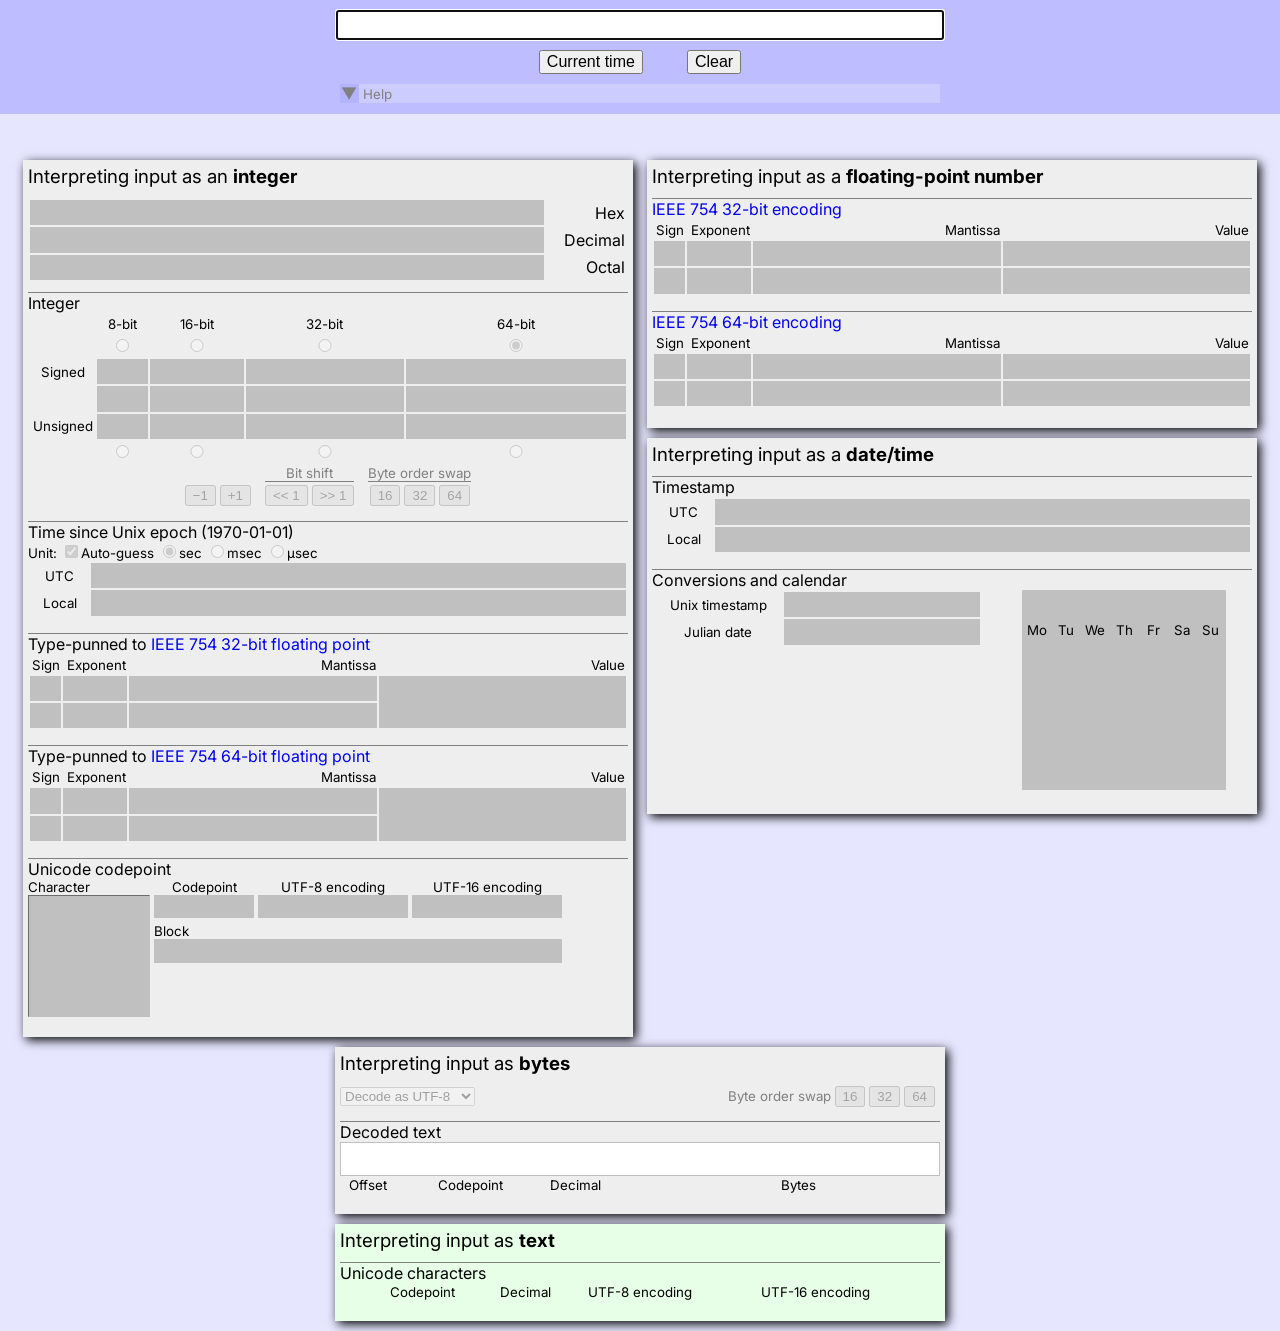
==== index.html @ 0c096be3 "Refactor click-to-copy into its own .js file, make float.html use it float.html now has click-to-cop" ====
<!DOCTYPE html>
<html lang="en">
    <head>
        <title>Bitlump</title>
        <meta name="description" content="Multi-purpose conversion tool." />
        <meta http-equiv="Content-Type" content="text/html; charset=utf-8" />
        <meta name="viewport" content="width=device-width, initial-scale=1">
        <link href="https://fonts.googleapis.com/css?family=Inter:400,700&display=swap" rel="stylesheet">
        <link rel="stylesheet" type="text/css" href="bitlump.css?bump=0" />
    </head>
    <body onload="initPage();">
        <script src="util.js?bump=0"></script>
        <script src="unicodedata.js?bump=0"></script>
        <script src="clicktocopy.js?bump=0"></script>
        <script src="binaryint.js?bump=0"></script>
        <script src="webutils.js?bump=0"></script>
        <script src="calendar.js?bump=0"></script>
        <script src="conversions.js?bump=1"></script>
        <script src="bitlump.js?bump=0"></script>
        <noscript>
            <p>
                If you had JavaScript enabled in your browser, this tool might
                be useful to you, but you haven't, so it isn't.
            </p>
        </noscript>

        <main id="main">
            <div class="maininput" id="maininput">
                <div class="maininputrow">
                    <input id="input" type="text"></input>
                </div>
                <div class="maininputrow">
                    <button onclick="inputCurrentTime();">Current time</button>
                    <button onclick="clearInput();">Clear</button>
                </div>
                <div class="help">
                    <div class="helpbar" onclick="toggleHelp();"><div class="expandbutton" id="helpexpandbutton">▼</div> Help</div>
                    <div class="helptext" id="helptext" style="display: none;">
                        <p>
                        Enter or paste any of the following into the input box. All applicable conversions happen automatically.
                        </p>
                        <ul>
                            <li>A decimal number, such as <a href="?i=960" class="inputexample">960</a></li>
                            <li>A hexadecimal number preceded with <span class="mono">0x</span>, such as <a href="?i=0x1f346" class="inputexample">0x1f346</a></li>
                            <li>An octal number preceded with <span class="mono">0o</span>, such as <a href="?i=0o755" class="inputexample">0o755</a></li>
                            <li>A floating-point number such as <a href="?i=6.0221408e23" class="inputexample">6.0221408e23</a></li>
                            <li>A date and time, such as <a href="?i=2023-04-23+16:24:48+%2B0100" class="inputexample">2023-04-23 16:24:48 +0100</a></li>
                            <ul>
                                <li>If fields after the year are omitted, they are filled in with defaults.</li>
                                <li>If no time zone is given, local time is assumed.</li>
                            </ul>
                            <li>A text string, such as <a href="?i=Joyeux%20Noël%20🎁" class="inputexample">Joyeux Noël 🎁</a></li>
                            <li>A byte string in hex, such as <a href="?i=48656c6c+6f20776f+726c6421" class="inputexample">48656c6c 6f20776f 726c6421</a></li>
                        </ul>
                        <p>
                        Click any converted value below to copy it to the clipboard.
                        </p>
                    </div>
                </div>
            </div>
            <div class="mainoutput" id="mainoutput">
                <div class="outputgroupcolumn">
                    <div class="outputgroup" data-category="binaryint">
                        <div class="outputgrouptitle">Interpreting input as an <span class="inputtype">integer</span></div>
                        <div>
                            <div style="width: 100%;">
                                <table style="width: 100%; text-align: right;">
                                    <colgroup>
                                        <col />
                                        <col style="width: 5em;" />
                                    </colgroup>
                                    <tr>
                                        <td class="outputcontainer outputvalue" data-converter="hex"></td>
                                        <td>Hex</td>
                                    </tr>
                                    <tr>
                                        <td class="outputcontainer outputvalue" data-converter="decimal"></td>
                                        <td>Decimal</td>
                                    </tr>
                                    <tr>
                                        <td class="outputcontainer outputvalue" data-converter="octal"></td>
                                        <td>Octal</td>
                                    </tr>
                                </table>
                            </div>
                        </div>

                        <div class="outputgrouprow">
                            <div class="outputgrouprowtitle">Integer</div>
                            <table style="width: 100%;" class="inttable">
                                <colgroup>
                                    <col style="width: 8%;" />
                                    <col style="width: 8%;" />
                                    <col style="width: 15%;" />
                                    <col style="width: 25%;" />
                                    <col style="width: 35%;" />
                                </colgroup>
                                <tr>
                                    <th></th>
                                    <th>8-bit</th>
                                    <th>16-bit</th>
                                    <th>32-bit</th>
                                    <th>64-bit</th>
                                </tr>
                                <tr class="radiobuttonrow">
                                    <td></td>
                                    <td><input type="radio" name="inttype" value="signed-8"></td>
                                    <td><input type="radio" name="inttype" value="signed-16"></td>
                                    <td><input type="radio" name="inttype" value="signed-32"></td>
                                    <td><input type="radio" name="inttype" value="signed-64" checked></td>
                                </tr>
                                <tr>
                                    <td class="rowtitle">Signed</td>
                                    <td class="outputcontainer outputvalue" data-converter="signed8dec"></td>
                                    <td class="outputcontainer outputvalue" data-converter="signed16dec"></td>
                                    <td class="outputcontainer outputvalue" data-converter="signed32dec"></td>
                                    <td class="outputcontainer outputvalue" data-converter="signed64dec"></td>
                                </tr>
                                <tr>
                                    <td class="rowtitle"></td>
                                    <td class="outputcontainer outputvalue" data-converter="unsigned8hex"></td>
                                    <td class="outputcontainer outputvalue" data-converter="unsigned16hex"></td>
                                    <td class="outputcontainer outputvalue" data-converter="unsigned32hex"></td>
                                    <td class="outputcontainer outputvalue" data-converter="unsigned64hex"></td>
                                </tr>
                                <tr>
                                    <td class="rowtitle">Unsigned</td>
                                    <td class="outputcontainer outputvalue" data-converter="unsigned8dec"></td>
                                    <td class="outputcontainer outputvalue" data-converter="unsigned16dec"></td>
                                    <td class="outputcontainer outputvalue" data-converter="unsigned32dec"></td>
                                    <td class="outputcontainer outputvalue" data-converter="unsigned64dec"></td>
                                </tr>
                                <tr class="radiobuttonrow">
                                    <td></td>
                                    <td><input type="radio" name="inttype" value="unsigned-8"></td>
                                    <td><input type="radio" name="inttype" value="unsigned-16"></td>
                                    <td><input type="radio" name="inttype" value="unsigned-32"></td>
                                    <td><input type="radio" name="inttype" value="unsigned-64"></td>
                                </tr>
                            </table>

                            <div class="buttonblock">
                                <div class="buttonrow">
                                    <div class="buttongroup">
                                        <button id="decrementint" onclick="decrementInputValue();">&minus;1</button>
                                        <button id="incrementint" onclick="incrementInputValue();">+1</button>
                                    </div>
                                    <div class="buttongroup">
                                        <div class="buttongrouplegend">Bit shift</div>
                                        <div>
                                            <button id="shiftleftint" onclick="shiftLeftInputValue();">&lt;&lt; 1</button>
                                            <button id="shiftrightint" onclick="shiftRightInputValue();">&gt;&gt; 1</button>
                                        </div>
                                    </div>
                                    <div class="buttongroup">
                                        <div class="buttongrouplegend">Byte order swap</div>
                                        <div>
                                            <button id="endianswap16int" onclick="endianSwapInputValue(2);">16</button>
                                            <button id="endianswap32int" onclick="endianSwapInputValue(4);">32</button>
                                            <button id="endianswap64int" onclick="endianSwapInputValue(8);">64</button>
                                        </div>
                                    </div>
                                </div>
                            </div>
                        </div>

                        <div class="outputgrouprow">
                            <div class="outputgrouprowtitle">Time since Unix epoch (1970-01-01)</div>
                            <div style="text-align: left; font-size: 10pt;">
                                Unit:
                                <input type="checkbox" class="converter-param" name="unixtsscaleauto" id="unixtsscale-auto" onclick="unixTimestampUnitAutoDetectChanged();" checked><label for="unixtsscale-auto">Auto-guess</label>
                                <input type="radio" class="converter-param" name="unixtsscale" value="s" id="unixtsscale-s" onclick="unixTimestampUnitChanged();" checked><label for="unixtsscale-s">sec</label>

                                <input type="radio" class="converter-param" name="unixtsscale" value="ms" id="unixtsscale-ms" onclick="unixTimestampUnitChanged();"><label for="unixtsscale-ms">msec</label>

                                <input type="radio" class="converter-param" name="unixtsscale" value="us" id="unixtsscale-us" onclick="unixTimestampUnitChanged();"><label for="unixtsscale-us">µsec</label>
                            </div>
                            <table style="width: 100%;">
                                <colgroup>
                                    <col style="width: 10%;" />
                                    <col />
                                </colgroup>
                                <tr>
                                    <td class="rowtitle">UTC</td>
                                    <td class="outputcontainer outputvalue"
                                        style="text-align: left;"
                                        data-converter="fromunixutc"
                                        data-param-element-names="unixtsscaleauto, unixtsscale"></td>
                                </tr>
                                <tr>
                                    <td class="rowtitle">Local</td>
                                    <td class="outputcontainer outputvalue"
                                        style="text-align: left;"
                                        data-converter="fromunixlocal"
                                        data-param-element-names="unixtsscaleauto, unixtsscale"></td>
                                </tr>
                            </table>
                        </div>

                        <div class="outputgrouprow">
                            <div class="outputgrouprowtitle">
                                Type-punned to <a href="https://en.wikipedia.org/wiki/Single-precision_floating-point_format" target="_blank">IEEE 754 32-bit floating point</a>
                            </div>
                            <div class="cornerflags">
                                <div class="flag" id="float32binsubnormal"><a href="https://en.wikipedia.org/wiki/Subnormal_number" target="_blank">Subnormal</a></div>
                            </div>
                            <table style="width: 100%; text-align: right;">
                                <colgroup>
                                    <col style="width: 5%; text-align: center;" />
                                    <col style="width: 10%;" />
                                    <col style="width: 40%;" />
                                    <col style="width: 40%;" />
                                </colgroup>
                                <tr style="font-size: 10pt;">
                                    <td>Sign</td><td>Exponent</td><td>Mantissa</td><td>Value</td>
                                </tr>
                                <tr>
                                    <td class="outputcontainer outputvalue" style="text-align: center;" data-converter="float32bin2signraw" title="The sign bit: 0 for positive, 1 for negative."></td>
                                    <td class="outputcontainer outputvalue" data-converter="float32bin2expraw" title="The 8-bit exponent field, in hex."></td>
                                    <td class="outputcontainer outputvalue" data-converter="float32bin2mantissaraw" title="The 23-bit mantissa field, in hex, without the implied leading 1 bit."></td>
                                    <td class="outputcontainer outputvalue" rowspan="2" data-converter="float32bin2value" data-flags="float32binsubnormal" title="The decimal representation of this floating point value."></td>
                                </tr>
                                <tr>
                                    <td class="outputcontainer outputvalue" style="text-align: center;" data-converter="float32bin2sign" title="The sign of this value."></td>
                                    <td class="outputcontainer outputvalue" data-converter="float32bin2exp" title="The unbiased exponent value represented by the above 8-bit field. The mantissa is multiplied by two to the power of this number to reach the final value."></td>
                                    <td class="outputcontainer outputvalue" data-converter="float32bin2mantissa" title="The decimal value of the mantissa."></td>
                                </tr>
                            </table>
                        </div>

                        <div class="outputgrouprow">
                            <div class="outputgrouprowtitle">
                                Type-punned to
                                <a href="https://en.wikipedia.org/wiki/Double-precision_floating-point_format" target="_blank">IEEE 754 64-bit floating point</a>
                            </div>
                            <div class="cornerflags">
                                <div class="flag" id="float64binsubnormal"><a href="https://en.wikipedia.org/wiki/Subnormal_number" target="_blank">Subnormal</a></div>
                            </div>
                            <table style="width: 100%; text-align: right;">
                                <colgroup>
                                    <col style="width: 5%; text-align: center;" />
                                    <col style="width: 10%;" />
                                    <col style="width: 40%;" />
                                    <col style="width: 40%;" />
                                </colgroup>
                                <tr style="font-size: 10pt;">
                                    <td>Sign</td><td>Exponent</td><td>Mantissa</td><td>Value</td>
                                </tr>
                                <tr>
                                    <td class="outputcontainer outputvalue" style="text-align: center;" data-converter="float64bin2signraw" title="The sign bit: 0 for positive, 1 for negative."></td>
                                    <td class="outputcontainer outputvalue" data-converter="float64bin2expraw" title="The 11-bit exponent field, in hex."></td>
                                    <td class="outputcontainer outputvalue" data-converter="float64bin2mantissaraw" title="The 52-bit mantissa field, in hex, without the implied leading 1 bit."></td>
                                    <td class="outputcontainer outputvalue" rowspan="2" style="width: 40%;" data-converter="float64bin2value" data-flags="float64binsubnormal" title="The decimal representation of this floating point value."></td>
                                </tr>
                                <tr>
                                    <td class="outputcontainer outputvalue" style="width: 5%; text-align: center;" data-converter="float64bin2sign" title="The sign of this value."></td>
                                    <td class="outputcontainer outputvalue" style="width: 10%;" data-converter="float64bin2exp" title="The unbiased exponent value represented by the above 11-bit field. The mantissa is multiplied by two to the power of this number to reach the final value."></td>
                                    <td class="outputcontainer outputvalue" style="width: 40%;" data-converter="float64bin2mantissa" title="The decimal value of the mantissa."></td>
                                </tr>
                            </table>
                        </div>

                        <div class="outputgrouprow" style="text-align: left;">
                            <div class="outputgrouprowtitle">Unicode codepoint</div>
                            <div class="outputcell" style="text-align: left;">
                                <div class="outputcellsubtitle">Character</div>
                                <div class="outputcontainer outputvalue outputcellbigcharacter" data-converter="unicodecharacter"></div>
                            </div>
                            <div style="display: inline-block; margin-right: auto;">
                                <div class="outputcellrow">
                                    <div class="outputcell" style="width: 100px;">
                                        <div class="outputcellsubtitle">Codepoint</div>
                                        <div class="outputcontainer outputvalue outputvaluenoautocopy" data-converter="unicodecodepoint"></div>
                                    </div>
                                    <div class="outputcell" style="width: 150px;">
                                        <div class="outputcellsubtitle">UTF-8 encoding</div>
                                        <div class="outputcontainer outputvalue outputvaluehex" data-converter="utf8encoding"></div>
                                    </div>
                                    <div class="outputcell" style="width: 150px;">
                                        <div class="outputcellsubtitle">UTF-16 encoding</div>
                                        <div class="outputcontainer outputvalue outputvaluehex" data-converter="utf16encoding"></div>
                                    </div>
                                </div>
                                <div class="outputcellrow">
                                    <div class="outputcell" style="width: 100%;">
                                        <div class="outputcellsubtitle" style="text-align: left;">Block</div>
                                        <div class="outputcontainer outputvalue" style="text-align: left; font-family: Inter, sans-serif;" data-converter="codepointblock"></div>
                                    </div>
                                </div>
                            </div>
                        </div>
                    </div> <!-- outputgroup binaryint -->
                </div> <!-- outputgroupcolumn -->

                <div class="outputgroupcolumn">
                    <div class="outputgroup" data-category="float">
                        <div class="outputgrouptitle">Interpreting input as a <span class="inputtype">floating-point number</span></div>
                        <div class="outputgrouprow">
                            <div class="outputgrouprowtitle">
                                <a href="https://en.wikipedia.org/wiki/Single-precision_floating-point_format" target="_blank">IEEE 754 32-bit encoding</a>
                            </div>
                            <div class="cornerflags">
                                <div class="flag" id="float32subnormal"><a href="https://en.wikipedia.org/wiki/Subnormal_number" target="_blank">Subnormal</a></div>
                            </div>
                            <table style="width: 100%; text-align: right;">
                                <colgroup>
                                    <col style="width: 5%; text-align: center;" />
                                    <col style="width: 10%;" />
                                    <col style="width: 40%;" />
                                    <col style="width: 40%;" />
                                </colgroup>
                                <tr style="font-size: 10pt;">
                                    <td>Sign</td><td>Exponent</td><td>Mantissa</td><td>Value</td>
                                </tr>
                                <tr>
                                    <td class="outputcontainer outputvalue" style="text-align: center;" data-converter="float32tosignraw" title="The sign bit: 0 for positive, 1 for negative."></td>
                                    <td class="outputcontainer outputvalue" data-converter="float32toexpraw" title="The 8-bit exponent field, in hex."></td>
                                    <td class="outputcontainer outputvalue" data-converter="float32tomantissaraw" title="The 23-bit mantissa, field, in hex, without the implied leading 1 bit."></td>
                                    <td class="outputcontainer outputvalue" style="width: 40%;" data-converter="float32tohexvalue" title="The full IEEE 754 bit pattern for this floating point value, in hex."></td>
                                </tr>
                                <tr>
                                    <td class="outputcontainer outputvalue" style="width: 5%; text-align: center;" data-converter="float32tosign" title="The sign of this value."></td>
                                    <td class="outputcontainer outputvalue" style="width: 10%;" data-converter="float32toexp" title="The unbiased exponent value represented by the above 8-bit field. The mantissa is multiplied by two to the power of this number to reach the final value."></td>
                                    <td class="outputcontainer outputvalue" style="width: 40%;" data-converter="float32tomantissa" title="The decimal value of the mantissa."></td>
                                    <td class="outputcontainer outputvalue" style="width: 40%;" data-converter="float32tovalue" data-flags="float32subnormal" title="The decimal representation of this floating point value."></td>
                                </tr>
                            </table>
                        </div>
                        <div class="outputgrouprow">
                            <div class="outputgrouprowtitle">
                                <a href="https://en.wikipedia.org/wiki/Double-precision_floating-point_format" target="_blank">IEEE 754 64-bit encoding</a>
                            </div>
                            <div class="cornerflags">
                                <div class="flag" id="float64subnormal"><a href="https://en.wikipedia.org/wiki/Subnormal_number" target="_blank">Subnormal</a></div>
                            </div>
                            <table style="width: 100%; text-align: right;">
                                <colgroup>
                                    <col style="width: 5%; text-align: center;" />
                                    <col style="width: 10%;" />
                                    <col style="width: 40%;" />
                                    <col style="width: 40%;" />
                                </colgroup>
                                <tr style="font-size: 10pt;">
                                    <td>Sign</td><td>Exponent</td><td>Mantissa</td><td>Value</td>
                                </tr>
                                <tr>
                                    <td class="outputcontainer outputvalue" style="text-align: center;" data-converter="float64tosignraw" title="The sign bit: 0 for positive, 1 for negative."></td>
                                    <td class="outputcontainer outputvalue" data-converter="float64toexpraw" title="The 11-bit exponent field, in hex."></td>
                                    <td class="outputcontainer outputvalue" data-converter="float64tomantissaraw" title="The 52-bit mantissa field, in hex, without the implied leading 1 bit."></td>
                                    <td class="outputcontainer outputvalue" style="width: 40%;" data-converter="float64tohexvalue" title="The full IEEE 754 bit pattern for this floating point value, in hex."></td>
                                </tr>
                                <tr>
                                    <td class="outputcontainer outputvalue" style="width: 5%; text-align: center;" data-converter="float64tosign" title="The sign of the value."></td>
                                    <td class="outputcontainer outputvalue" style="width: 10%;" data-converter="float64toexp" title="The unbiased exponent value represented by the above 11-bit field. The mantissa is multiplied by two to the power of this number to reach the final value."></td>
                                    <td class="outputcontainer outputvalue" style="width: 40%;" data-converter="float64tomantissa" title="The decimal value of the mantissa."></td>
                                    <td class="outputcontainer outputvalue" style="width: 40%;" data-converter="float64tovalue" data-flags="float64subnormal" title="The decimal representation of this floating point value."></td>
                                </tr>
                            </table>
                        </div> <!-- outputgrouprow -->
                    </div> <!-- outputgroup float -->

                    <div class="outputgroup" data-category="datetime">
                        <div class="outputgrouptitle">Interpreting input as a <span class="inputtype">date/time</span></div>
                        <div class="outputgrouprow">
                            <div class="outputgrouprowtitle">Timestamp</div>
                            <table style="width: 100%;">
                                <colgroup>
                                    <col style="width: 10%;" />
                                    <col />
                                </colgroup>
                                <tr>
                                    <td class="rowtitle">UTC</td>
                                    <td class="outputcontainer outputvalue"
                                        style="text-align: left;"
                                        data-converter="timestamp2utcstring"></td>
                                </tr>
                                <tr>
                                    <td class="rowtitle">Local</td>
                                    <td class="outputcontainer outputvalue"
                                        style="text-align: left;"
                                        data-converter="timestamp2localstring"></td>
                                </tr>
                            </table>
                        </div>
                        <div class="outputgrouprow">
                            <div class="outputgrouprowtitle">Conversions and calendar</div>
                            <div style="text-align: left;">
                                <div style="display: inline-block; position: relative; width: 330px;">
                                    <table style="width: 100%">
                                        <colgroup>
                                            <col style="width: 8em;"/>
                                            <col />
                                        </colgroup>
                                        <tr>
                                            <td class="rowtitle">Unix timestamp</td>
                                            <td class="outputcontainer outputvalue" style="text-align: right;" data-converter="timestamp2unixtime"></td>
                                        </tr>
                                        <tr>
                                            <td class="rowtitle">Julian date</td>
                                            <td class="outputcontainer outputvalue" style="text-align: right;" data-converter="timestamp2juliandate"></td>
                                        </tr>
                                    </table>
                                </div>
                                <div style="display: inline-block; vertical-align: top; width: 240px; text-align: right;">
                                    <div style="display: inline-block;">
                                        <table class="calendar outputcontainer" data-converter="timestamp2calendar">
                                            <tr class="titlerow"><td class="titlecell" colspan="7"></td></tr>
                                            <tr class="weekdayrow">
                                                <td>Mo</td><td>Tu</td><td>We</td><td>Th</td><td>Fr</td><td>Sa</td><td>Su</td>
                                            </tr>
                                            <tr class="daterow"><td></td><td></td><td></td><td></td><td></td><td></td><td></td></tr>
                                            <tr class="daterow"><td></td><td></td><td></td><td></td><td></td><td></td><td></td></tr>
                                            <tr class="daterow"><td></td><td></td><td></td><td></td><td></td><td></td><td></td></tr>
                                            <tr class="daterow"><td></td><td></td><td></td><td></td><td></td><td></td><td></td></tr>
                                            <tr class="daterow"><td></td><td></td><td></td><td></td><td></td><td></td><td></td></tr>
                                            <tr class="daterow"><td></td><td></td><td></td><td></td><td></td><td></td><td></td></tr>
                                        </table>
                                    </div>
                                </div>
                            </div>
                        </div>
                    </div> <!-- outputgroup datetime -->
                </div> <!-- outputgroupcolumn -->

                <div class="outputgroupcolumn">
                    <div class="outputgroup" data-category="bytes">
                        <div class="outputgrouptitle">Interpreting input as <span class="inputtype">bytes</span></div>
                        <div class="outputgrouprow" style="text-align: left;">
                            <select id="textdecoding" name="textdecoding" converter-param="textdecoding" oninput="changeBytesTextDecodingMode();">
                                <option value="utf8" selected>Decode as UTF-8</option>
                                <option value="utf16">Decode as UTF-16</option>
                            </select>
                            <div class="buttongroup" style="float: right;">
                                <div>
                                    <div style="display: inline-block; font-size: 10pt; color: gray;">Byte order swap</div>
                                    <button class="bytesendianswap" onclick="endianSwapInputBytes(2);">16</button>
                                    <button class="bytesendianswap" onclick="endianSwapInputBytes(4);">32</button>
                                    <button class="bytesendianswap" onclick="endianSwapInputBytes(8);">64</button>
                                </div>
                            </div>
                        </div>
                        <div class="outputgrouprow">
                            <div class="outputgrouprowtitle">Decoded text</div>
                            <div class="outputcontainer outputvaluetable" data-converter="bytes2text" data-param-element-names="textdecoding">
                                <div class="outputvalue bigoutputvalue bytes2textstring" style="font-family: sans-serif;"></div>
                                <table class="dyntable" style="width: 100%;">
                                    <colgroup>
                                        <col style="width: 3em; text-align: right;" />
                                        <col style="width: 3em;" class="unicodechar" />
                                        <col style="text-align: left; width: 7em;" class="outputvaluenoautocopy" />
                                        <col style="text-align: left;" />
                                        <col style="text-align: left;" class="outputvaluehex"/>
                                    </colgroup>
                                    <tr>
                                        <th style="text-align: right;">Offset</th>
                                        <th></th>
                                        <th>Codepoint</th>
                                        <th>Decimal</th>
                                        <th>Bytes</th>
                                    </tr>
                                    <!-- tr-td rows added at runtime -->
                                </table>
                                <div class="dyntableoverflowreport outputtablefootnote"></div>
                            </div>
                        </div>
                    </div> <!-- outputgroup bytes -->

                    <div class="outputgroup" data-category="text">
                        <div class="outputgrouptitle">Interpreting input as <span class="inputtype">text</span></div>
                        <div class="outputgrouprow">
                            <div class="outputgrouprowtitle">Unicode characters</div>
                            <div class="outputcontainer outputvaluetable" data-converter="text2unicode">
                                <table class="dyntable" style="width: 100%;">
                                    <colgroup>
                                        <col style="width: 3em;" class="unicodechar" />
                                        <col style="text-align: left;" class="outputvaluenoautocopy" />
                                        <col style="text-align: left;" />
                                        <col style="text-align: left;" class="outputvaluehex" />
                                        <col style="text-align: left;" class="outputvaluehex" />
                                    </colgroup>
                                    <tr style="font-family: Inter;">
                                        <th></th>
                                        <th>Codepoint</th>
                                        <th>Decimal</th>
                                        <!-- autocopytagdata: click handler attached automatically on page init -->
                                        <th class="autocopytagdata text2unicodeutf8encodingheader" title="Copy the UTF-8 byte encoding of this string">UTF-8 encoding</th>
                                        <th class="autocopytagdata text2unicodeutf16encodingheader" title="Copy the UTF-16 byte encoding of this string">UTF-16 encoding</th>
                                    </tr>
                                    <!-- tr-td rows added at runtime -->
                                </table>
                                <div class="dyntableoverflowreport outputtablefootnote"></div>
                            </div>
                        </div>
                    </div> <!--outputgroup text -->
                </div> <!-- outputgroupcolumn -->
            </div>
        </main>
    </body>
</html>
---- bitlump.css ----
body {
    font-family: Inter, sans-serif;
    background-color: hsl(240deg, 100%, 95%);
}

input {
    font-size: 16pt;
    font-family: monospace;
}

textarea {
    font-size: 16pt;
    font-family: monospace;
}

input[type=text] {
    width: 400px;
}

.mono {
    font-family: monospace;
}

div.maininput {
    width: 100%;
    margin-bottom: 20px;
    text-align: center;
}

#maininput {
    position: fixed;
    top: 0;
    left: 0;
    z-index: 10;
    background: hsla(240deg, 100%, 85%, 80%);
    padding-top: 10px;
    padding-bottom: 10px;
}

#input {
    width: 600px;
}

div.maininputrow {
    display: block;
    margin-bottom: 10px;
}

div.maininputrow button {
    font-size: 12pt;
    margin-left: 20px;
    margin-right: 20px;
}

div.help {
    position: relative;
    font-size: 10pt;
    display: inline-block;
    width: 600px;
    text-align: left;
    background-color: hsl(240deg, 100%, 85%);
    vertical-align: top;
}

div.expandbutton {
    display: inline-block;
    text-align: center;
    cursor: pointer;
    width: 14pt;
    height: 14pt;
    line-height: 14pt;
    font-size: 12pt;
    background-color: hsl(240deg, 100%, 85%);
}

div.helpbar {
    background-color: hsl(240deg, 100%, 90%);
    color: gray;
    cursor: pointer;
}

div.helptext {
    position: absolute;
    top: 16pt;
    left: 0;
    padding-left: 10px;
    padding-right: 10px;
    background-color: hsl(240deg, 100%, 85%);
}

a.inputexample {
    font-family: monospace;
    background-color: hsl(240deg, 100%, 90%);
    text-decoration: none;
    color: black;
    cursor: pointer;
}

div.mainoutput {
    width: 100%;
    font-size: 12pt;
    text-align: center;
}

#mainoutput {
    position: absolute;
    top: 160px;
    left: 0;
}

div.outputgroupcolumn {
    display: inline-block;
    vertical-align: top;
    margin-left: 5px;
    margin-right: 5px;
}

div.outputgroup {
    position: relative;
    display: block;
    vertical-align: top;
    width: 600px;
    background-color: hsl(120deg, 100%, 95%);
    padding: 5px;
    margin-bottom: 10px;
    box-shadow: 3px 3px 10px black;
}

div.outputgroupvoid {
    background-color: #eeeeee;
}

div.outputgrouprow {
    display: block;
    width: 100%;
    margin-bottom: 15px;
}

div.outputgrouptitle {
    display: block;
    width: 100%;
    font-size: 14pt;
    margin-bottom: 10px;
    text-align: left;
}

.inputtype {
    font-weight: bold;
}

div.outputgrouprowtitle {
    display: block;
    width: 100%;
    text-align: left;
    margin-top: 10px;
    border-top: 1px solid gray;
}

div.outputcellsubtitle {
    display: block;
    width: 100%;
    font-size: 10pt;
}

div.outputgrouprow {
    position: relative;
    display: block;
    width: 100%;
    text-align: center;
}

div.outputcellrow {
    display: block;
    margin-bottom: 5px;
}

div.outputcell {
    display: inline-block;
    text-align: center;
    vertical-align: top;
}

.outputcontainer {
}

.outputvalue {
    position: relative;
    font-family: "Fira Code", monospace;
    font-variant-ligatures: none;
    min-height: 16pt;
    line-height: 16pt;
    background-color: white;
    border: 1px solid silver;
}

.autocopytagdata {
    /* Must be positioned so that the copy indicator positions itself
     * correctly within it */
    position: relative;
}

.outputvalue.clicktocopy:not(.outputcontainervoid), .autocopytagdata[data-text-to-copy] {
    cursor: pointer;
}

.outputvalue.clicktocopy:not(.outputcontainervoid):hover, .autocopytagdata[data-text-to-copy]:hover {
    background-color: hsl(60deg, 100%, 80%);
}

.bigoutputvalue {
    min-height: 24pt;
    line-height: 24pt;
    font-size: 16pt;
}

/* Ordinary output values don't look like links, but if you click them they'll
 * bring you to index.html?i=[output value as new input] */
a.outputvaluelink {
    text-decoration: none;
    color: black;
}

a.outputvaluelink:hover {
    background-color: hsl(60deg, 100%, 80%);
}

.outputcontainervoid {
    background-color: silver;
}

div.outputcellbigcharacter {
    display: inline-block;
    font-family: sans-serif;
    height: 120px;
    width: 120px;
    line-height: 120px;
    font-size: 80px;
    text-align: center;
    border: 1px silver inset;
}

div.buttonblock {
    text-align: center;
}

div.buttonrow {
    margin-bottom: 5px;
}

div.buttongroup {
    display: inline-block;
    vertical-align: bottom;
    margin-left: 5px;
    margin-right: 5px;
}

div.buttongrouplegend {
    font-size: 10pt;
    color: gray;
    border-bottom: 1px solid gray;
    margin-bottom: 2px;
}

div.flagrow {
    display: block;
    text-align: right;
    width: 100%;
    font-size: 10pt;
}

div.cornerflags {
    display: block;
    position: absolute;
    text-align: right;
    right: 2px;
    top: 2px;
    font-size: 10pt;
}

div.flag {
    display: inline-block;
    visibility: hidden;
    padding-left: 0.5em;
    padding-right: 0.5em;
    background-color: hsl(60deg, 100%, 80%);
}

div.flagactive {
    visibility: visible;
}

a {
    text-decoration: none;
}

.outputtablefootnote {
    font-family: "Inter", sans-serif;
    font-style: italic;
    text-align: right;
    font-size: 10pt;
    background-color: none;
    margin-right: 0.5em;
    color: gray;
}

table.inttable th {
    font-weight: normal;
    font-size: 10pt;
}

td.rowtitle {
    text-align: center;
    font-weight: normal;
    font-size: 10pt;
}

table.inttable td label {
    display: block;
    width: 100%;
    height: 100%;
}

table.inttable td input[type=radio] {
    width: 100%;
    height: 100%;
    margin: 0;
    padding: 0;
    cursor: pointer;
}

table.inttable td input[type=radio]:hover {
}

table.inttable tr.radiobuttonrow td:hover {
}

table.dyntable {
    border-collapse: collapse;
}

table.dyntable th {
    font-weight: normal;
    font-size: 10pt;
    text-align: left;
    border-left: 1px solid transparent;
}

table.dyntable td {
    border: 1px solid silver;
    background-color: white;
    padding: 2px;
    text-align: left;
}

table.dyntable td.unicodechar {
    font-family: sans-serif;
    text-align: center;
}

span.invalidbyte {
    color: red;
    border-bottom: 1pt dotted red;
}

span.invalidbyteseq {
    color: red;
    border-bottom: 1pt dotted red;
}

@keyframes floatup {
    0% {
        opacity: 100%;
        transform: translate(-50%, -75%);
    }
    100% {
        opacity: 0%;
        transform: translate(-50%, -150%);
    }
}

div.copyindicator {
    position: absolute;
    transform: translate(-50%, 50%);
    text-align: center;
    font-family: Inter, sans-serif;
    font-size: 10pt;
    height: 16pt;
    line-height: 16pt;
    animation-name: floatup;
    animation-fill-mode: forwards;
    animation-timing-function: ease-out;
    animation-duration: 1s;
    z-index: 10;
    padding: 5px 10px 5px 10px;
    border-radius: 5px;
    font-weight: bold;
    color: white;
    background: black;
}

table.calendar {
    background-color: white;
    border-collapse: collapse;
    border: 1px solid silver;
}

table.calendar.outputcontainervoid {
    background-color: silver;
}

table.calendar tr.titlerow {
    font-weight: bold;
}

table.calendar tr.titlerow td {
    text-align: center;
    padding: 5px;
}

table.calendar tr.weekdayrow {
    font-size: 10pt;
    text-align: center;
}

table.calendar tr.daterow {
    text-align: right;
}

table.calendar tr.daterow td {
    border: 1px solid silver;
    padding: 2px;
    width: 1.5em;
    font-variant-numeric: tabular-nums;
}

table.calendar tr.daterow td.highlightday {
    background-color: yellow;
}
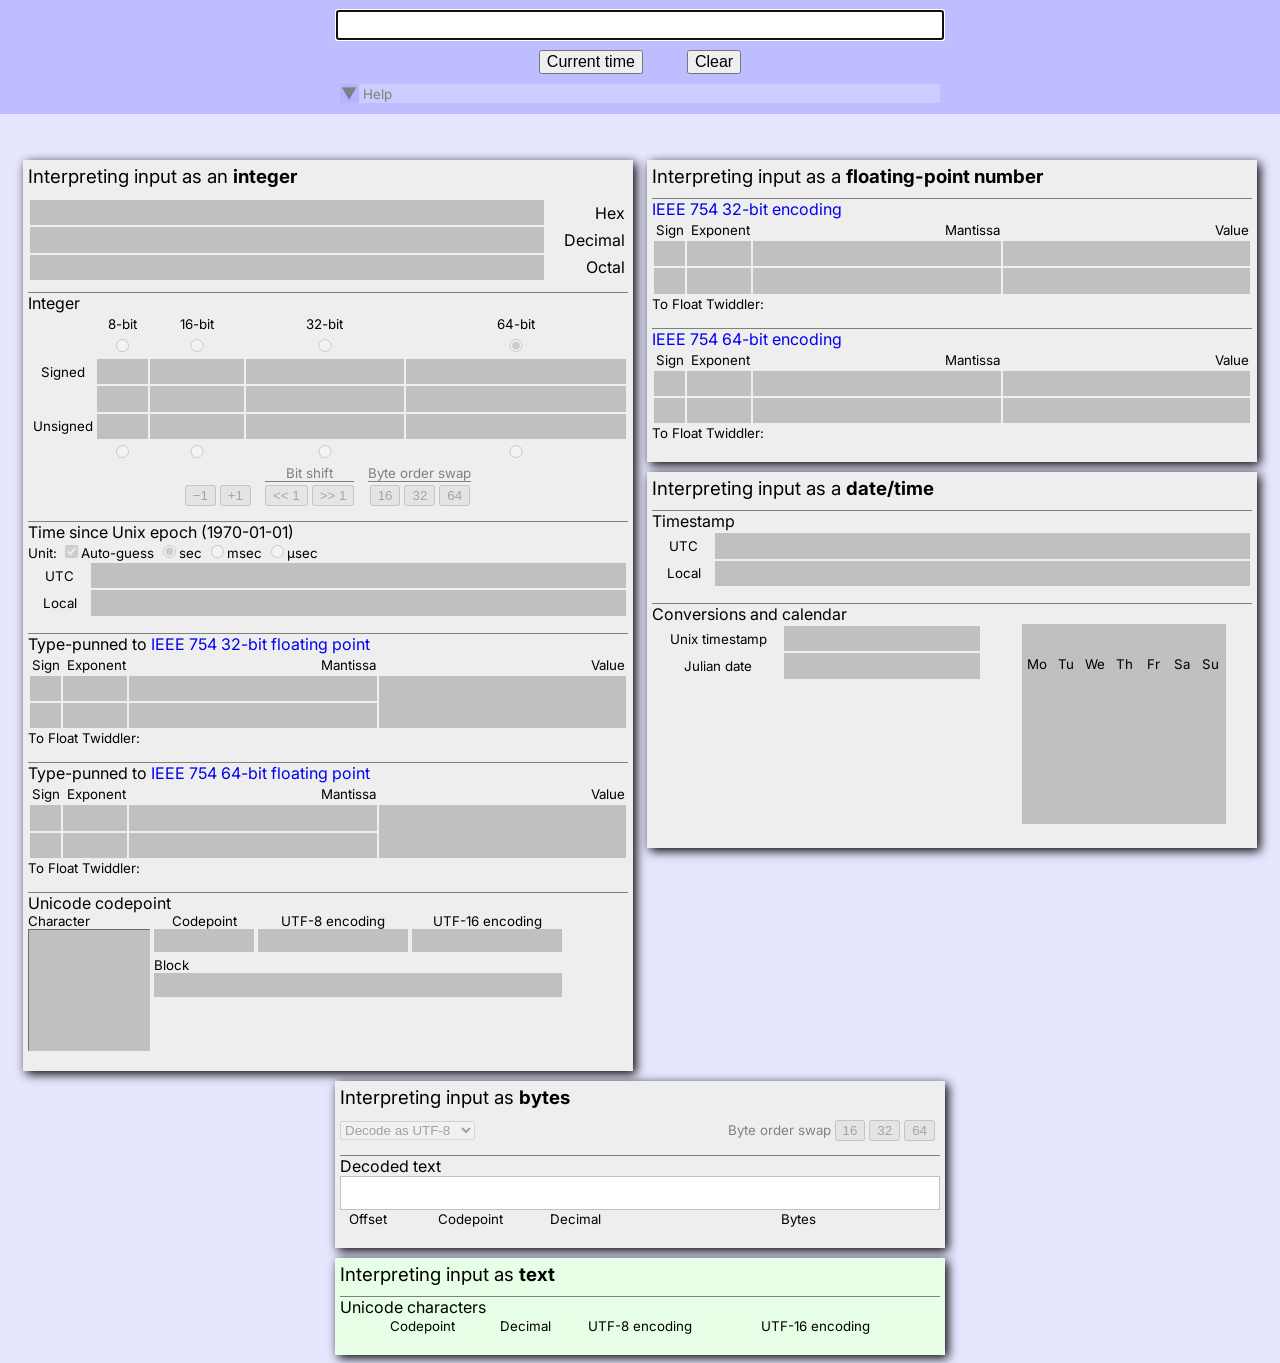
==== commit d5873e1e: "Add links between Bitlump main page and float twiddler Bitlump main page: all outputs that produce a" ====
--- a/index.html
+++ b/index.html
@@ -226,6 +226,9 @@
                                     <td class="outputcontainer outputvalue" data-converter="float32bin2mantissa" title="The decimal value of the mantissa."></td>
                                 </tr>
                             </table>
+                            <div class="floattwiddlerlinksection">
+                                To Float Twiddler: <a class="floattwiddlerlink floattwiddlerlinkdecimal floattwiddlerlink32" id="floattwiddlerlinkint32decimal"></a>
+                            </div>
                         </div>
 
                         <div class="outputgrouprow">
@@ -258,6 +261,9 @@
                                     <td class="outputcontainer outputvalue" style="width: 40%;" data-converter="float64bin2mantissa" title="The decimal value of the mantissa."></td>
                                 </tr>
                             </table>
+                            <div class="floattwiddlerlinksection">
+                                To Float Twiddler: <a class="floattwiddlerlink floattwiddlerlinkdecimal floattwiddlerlink64" id="floattwiddlerlinkint64decimal"></a>
+                            </div>
                         </div>
 
                         <div class="outputgrouprow" style="text-align: left;">
@@ -325,6 +331,10 @@
                                     <td class="outputcontainer outputvalue" style="width: 40%;" data-converter="float32tovalue" data-flags="float32subnormal" title="The decimal representation of this floating point value."></td>
                                 </tr>
                             </table>
+                            <div class="floattwiddlerlinksection">
+                                To Float Twiddler: <a class="floattwiddlerlink floattwiddlerlinkhex floattwiddlerlink32" id="floattwiddlerlinkfloat32hex"></a>
+                                <a class="floattwiddlerlink floattwiddlerlinkdecimal floattwiddlerlink32" id="floattwiddlerlinkfloat32decimal"></a>
+                            </div>
                         </div>
                         <div class="outputgrouprow">
                             <div class="outputgrouprowtitle">
@@ -356,6 +366,10 @@
                                     <td class="outputcontainer outputvalue" style="width: 40%;" data-converter="float64tovalue" data-flags="float64subnormal" title="The decimal representation of this floating point value."></td>
                                 </tr>
                             </table>
+                            <div class="floattwiddlerlinksection">
+                                To Float Twiddler: <a class="floattwiddlerlink floattwiddlerlinkhex floattwiddlerlink64" id="floattwiddlerlinkfloat64hex"></a>
+                                <a class="floattwiddlerlink floattwiddlerlinkdecimal floattwiddlerlink64" id="floattwiddlerlinkfloat64decimal"></a>
+                            </div>
                         </div> <!-- outputgrouprow -->
                     </div> <!-- outputgroup float -->
 
--- a/bitlump.css
+++ b/bitlump.css
@@ -237,6 +237,16 @@
     font-size: 80px;
     text-align: center;
     border: 1px silver inset;
+}
+
+div.floattwiddlerlinksection {
+    font-size: 10pt;
+    text-align: left;
+}
+
+a.floattwiddlerlink {
+    margin-left: 0.75em;
+    font-family: monospace;
 }
 
 div.buttonblock {
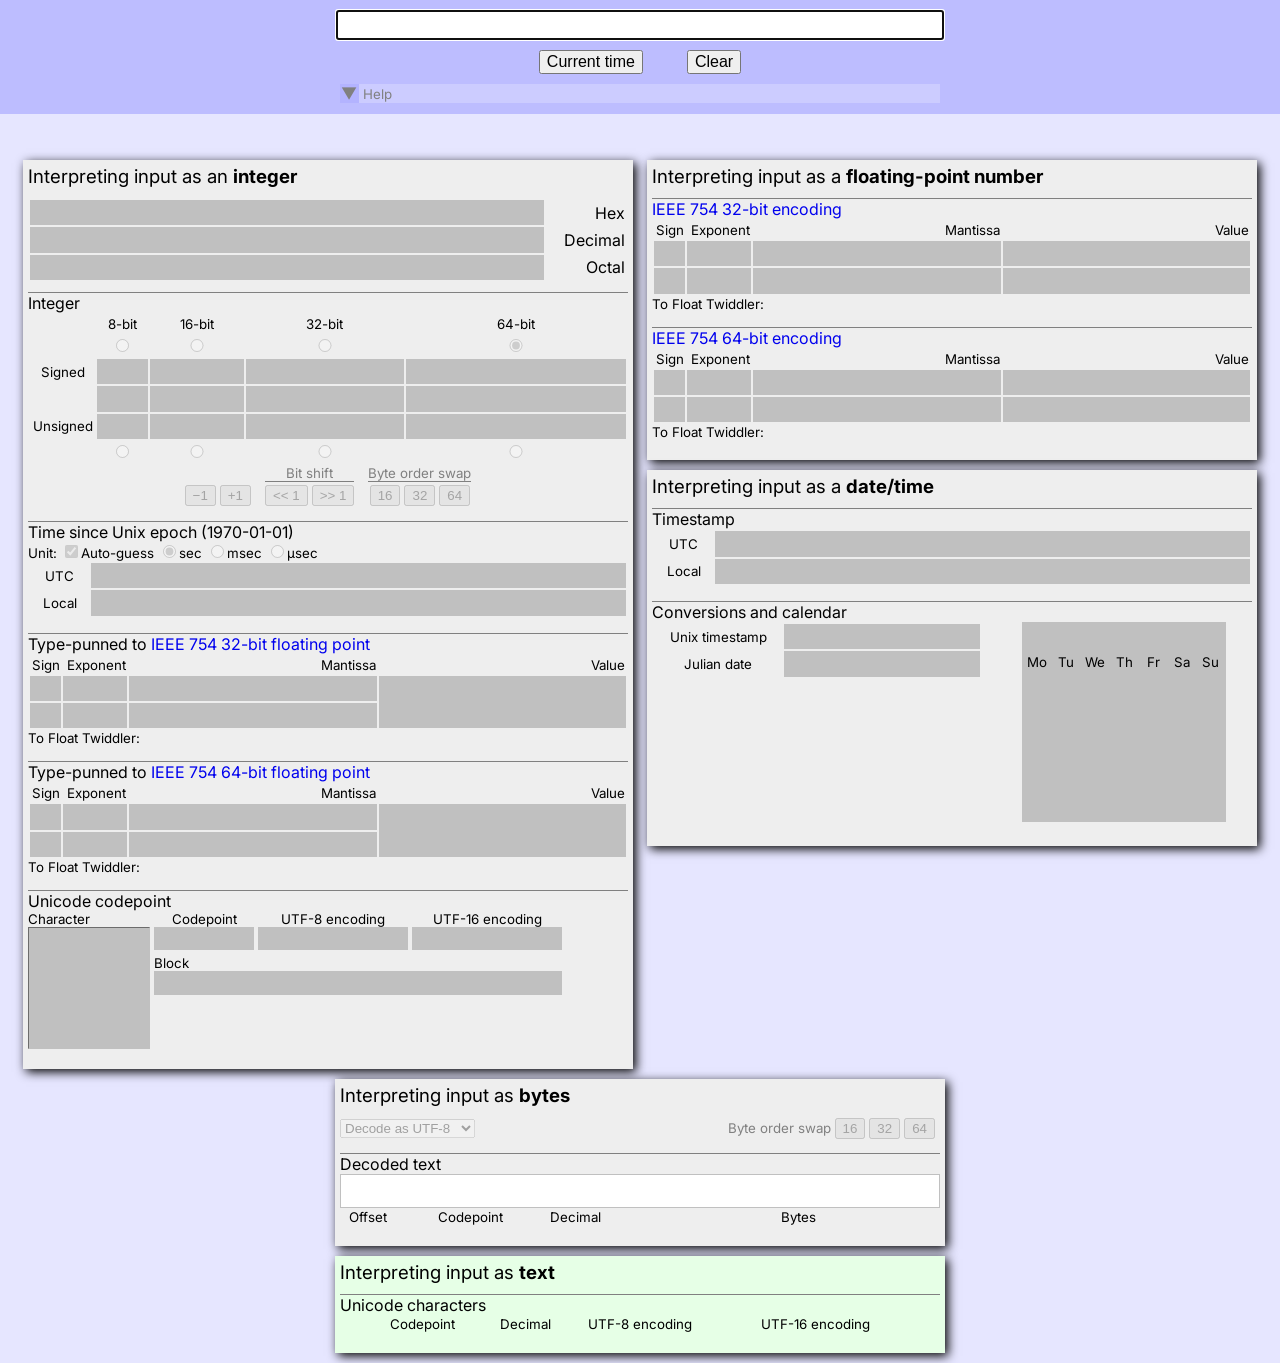
==== commit 5c4964b4: "Hide Float Twiddler links when that output section is disabled If you enter a number, the Float Twid" ====
--- a/index.html
+++ b/index.html
@@ -3,20 +3,26 @@
     <head>
         <title>Bitlump</title>
         <meta name="description" content="Multi-purpose conversion tool." />
+        <meta name="author" content="Graeme Cole">
+        <meta name="keywords" content="bits, integers, dates, times, binary, hex, float, IEEE 754, floating point">
         <meta http-equiv="Content-Type" content="text/html; charset=utf-8" />
         <meta name="viewport" content="width=device-width, initial-scale=1">
         <link href="https://fonts.googleapis.com/css?family=Inter:400,700&display=swap" rel="stylesheet">
-        <link rel="stylesheet" type="text/css" href="bitlump.css?bump=0" />
+        <link rel="stylesheet" type="text/css" href="bitlump.css?bump=3" />
+        <link rel="icon" type="image/png" href="/images/favicon128.png" sizes="128x128">
+        <link rel="icon" type="image/png" href="/images/favicon64.png" sizes="64x64">
+        <link rel="icon" type="image/png" href="/images/favicon32.png" sizes="32x32">
+        <link rel="shortcut icon" href="/images/favicon.ico" sizes="32x32">
     </head>
     <body onload="initPage();">
-        <script src="util.js?bump=0"></script>
+        <script src="util.js?bump=1"></script>
         <script src="unicodedata.js?bump=0"></script>
-        <script src="clicktocopy.js?bump=0"></script>
-        <script src="binaryint.js?bump=0"></script>
+        <script src="clicktocopy.js?bump=1"></script>
+        <script src="binaryint.js?bump=1"></script>
         <script src="webutils.js?bump=0"></script>
         <script src="calendar.js?bump=0"></script>
-        <script src="conversions.js?bump=1"></script>
-        <script src="bitlump.js?bump=0"></script>
+        <script src="conversions.js?bump=2"></script>
+        <script src="bitlump.js?bump=1"></script>
         <noscript>
             <p>
                 If you had JavaScript enabled in your browser, this tool might
@@ -29,7 +35,7 @@
                 <div class="maininputrow">
                     <input id="input" type="text"></input>
                 </div>
-                <div class="maininputrow">
+                <div class="maininputrow mainbuttons">
                     <button onclick="inputCurrentTime();">Current time</button>
                     <button onclick="clearInput();">Clear</button>
                 </div>
@@ -54,6 +60,13 @@
                         </ul>
                         <p>
                         Click any converted value below to copy it to the clipboard.
+                        </p>
+                        <p>
+                        To look at the IEEE 754 floating-point representation
+                        in detail, see Bitlump's <a href="float.html" target="_blank">Float Twiddler</a>.
+                        </p>
+                        <p>
+                        <a href="/">Site index</a>
                         </p>
                     </div>
                 </div>
--- a/bitlump.css
+++ b/bitlump.css
@@ -46,7 +46,7 @@
     margin-bottom: 10px;
 }
 
-div.maininputrow button {
+div.mainbuttons button {
     font-size: 12pt;
     margin-left: 20px;
     margin-right: 20px;
@@ -185,7 +185,7 @@
 
 .outputvalue {
     position: relative;
-    font-family: "Fira Code", monospace;
+    font-family: monospace;
     font-variant-ligatures: none;
     min-height: 16pt;
     line-height: 16pt;
@@ -247,6 +247,11 @@
 a.floattwiddlerlink {
     margin-left: 0.75em;
     font-family: monospace;
+}
+
+/* Don't display float twiddler links for disabled outputs */
+div.outputgroupvoid a.floattwiddlerlink {
+    display: none;
 }
 
 div.buttonblock {
